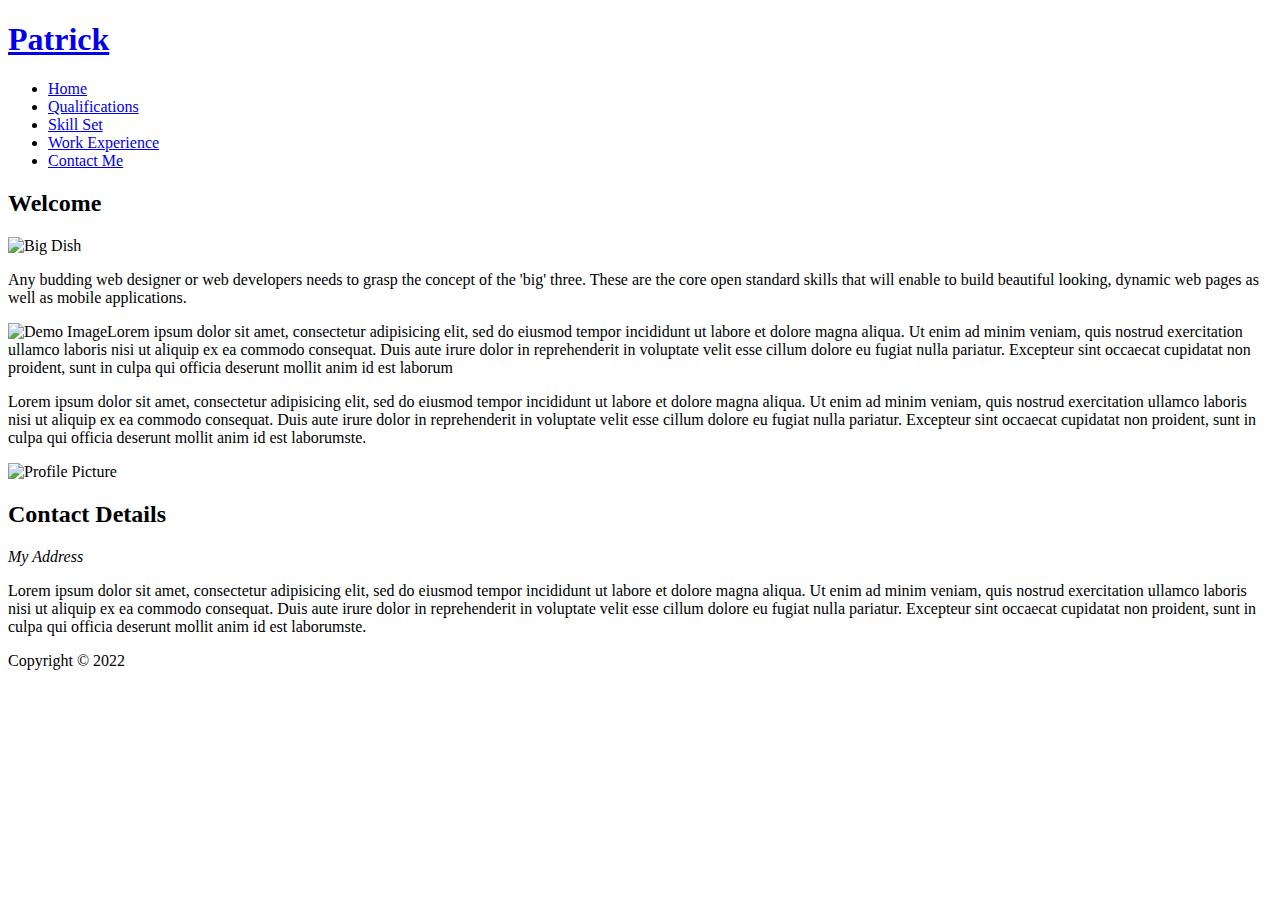
==== index.html @ a37feab6 "added Name" ====
<!doctype html>
<html>
<head>
<meta charset="utf-8">
<title>Your Name :: About Me</title>
</head>
<body>
<div class="container">
	<header>
            <div id="logo">
                <h1><a href="#">Patrick</a></h1>
        	</div>
        <nav>
            <ul>
                <li><a href="index.html">Home</a></li>
                <li><a href="qualifications.html">Qualifications</a></li>
                <li><a href="skill-set.html">Skill Set</a></li>
                <li><a href="work-experience.html">Work Experience</a></li>
                <li><a href="contact-me.html">Contact Me</a></li>
            </ul>
        </nav>
	</header>
	<main>
		<section>
        <h2>Welcome</h2>
			 <p><img src="images/dishOne.jpg" alt="Big Dish" width="900" height="200" class="resize-img"></p>
			 <p>Any budding web designer or web developers needs to grasp the concept of the 'big' three. These are the core open standard skills that will enable to build beautiful looking, dynamic web pages as well as mobile applications.</p>
          <p><img src="images/300x200.jpg" alt="Demo Image" class="left-float">Lorem ipsum dolor sit amet, consectetur adipisicing elit, sed do eiusmod tempor incididunt ut labore et dolore magna aliqua. Ut enim ad minim veniam, quis nostrud exercitation ullamco laboris nisi ut aliquip ex ea commodo consequat. Duis aute irure dolor in reprehenderit in voluptate velit esse cillum dolore eu fugiat nulla pariatur. Excepteur sint occaecat cupidatat non proident, sunt in culpa qui officia deserunt mollit anim id est laborum</p>
          <p>Lorem ipsum dolor sit amet, consectetur adipisicing elit, sed do eiusmod tempor incididunt ut labore et dolore magna aliqua. Ut enim ad minim veniam, quis nostrud exercitation ullamco laboris nisi ut aliquip ex ea commodo consequat. Duis aute irure dolor in reprehenderit in voluptate velit esse cillum dolore eu fugiat nulla pariatur. Excepteur sint occaecat cupidatat non proident, sunt in culpa qui officia deserunt mollit anim id est laborumste.</p>
        </section>
		<div class="sidebar">
                <p><img src="images/square200px.png" alt="Profile Picture"></p>
                <h2>Contact Details</h2>
                <address>My Address</address>
                 <p>Lorem ipsum dolor sit amet, consectetur adipisicing elit, sed do eiusmod tempor incididunt ut labore et dolore magna aliqua. Ut enim ad minim veniam, quis nostrud exercitation ullamco laboris nisi ut aliquip ex ea commodo consequat. Duis aute irure dolor in reprehenderit in voluptate velit esse cillum dolore eu fugiat nulla pariatur. Excepteur sint occaecat cupidatat non proident, sunt in culpa qui officia deserunt mollit anim id est laborumste.</p>
	  </div>
	</main>
	<footer>
			<p>Copyright &copy; 2022</p>
	</footer>
</div>
</body>
</html>
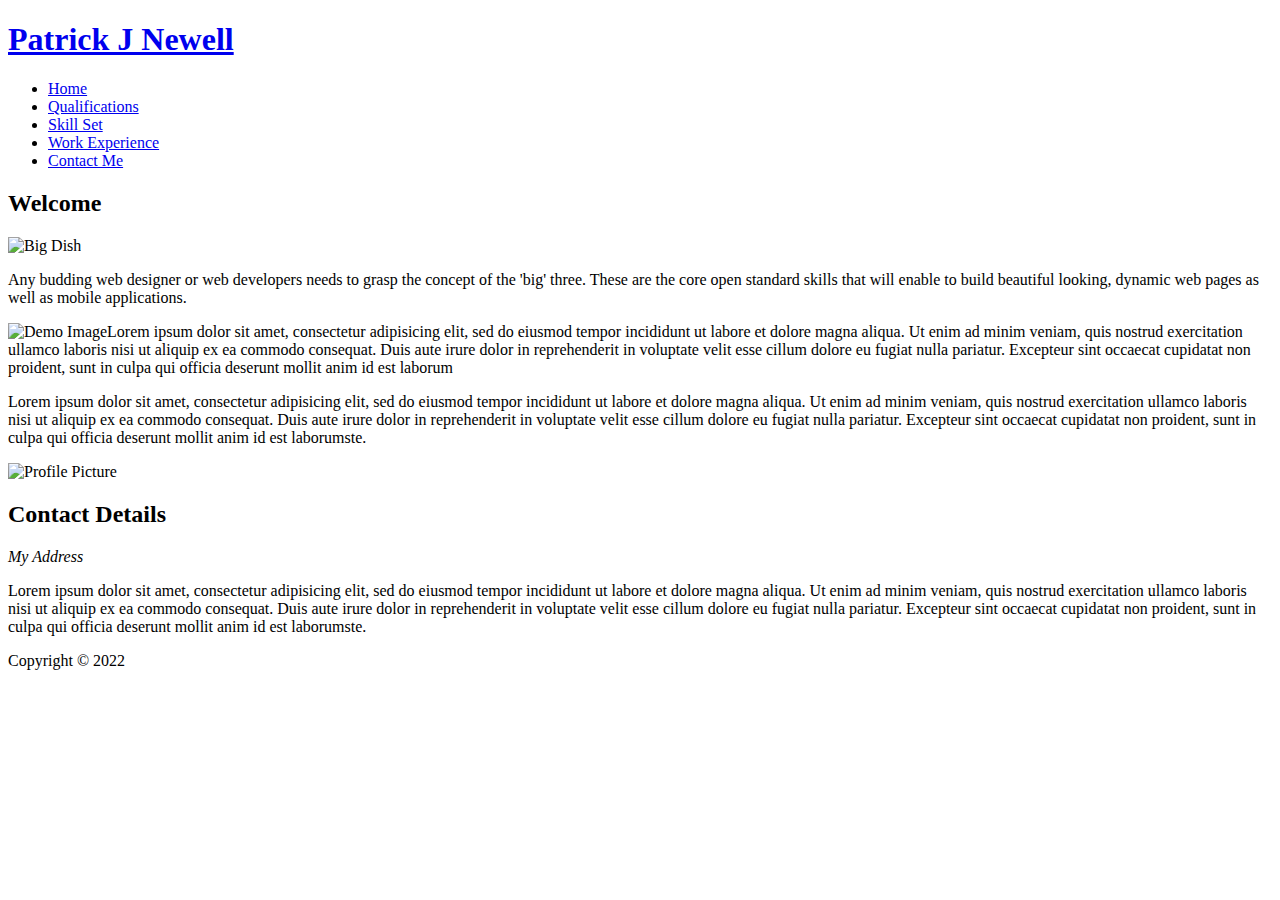
==== commit 63d9708f: "changed name" ====
--- a/index.html
+++ b/index.html
@@ -8,7 +8,7 @@
 <div class="container">
 	<header>
             <div id="logo">
-                <h1><a href="#">Patrick</a></h1>
+                <h1><a href="#">Patrick J Newell</a></h1>
         	</div>
         <nav>
             <ul>
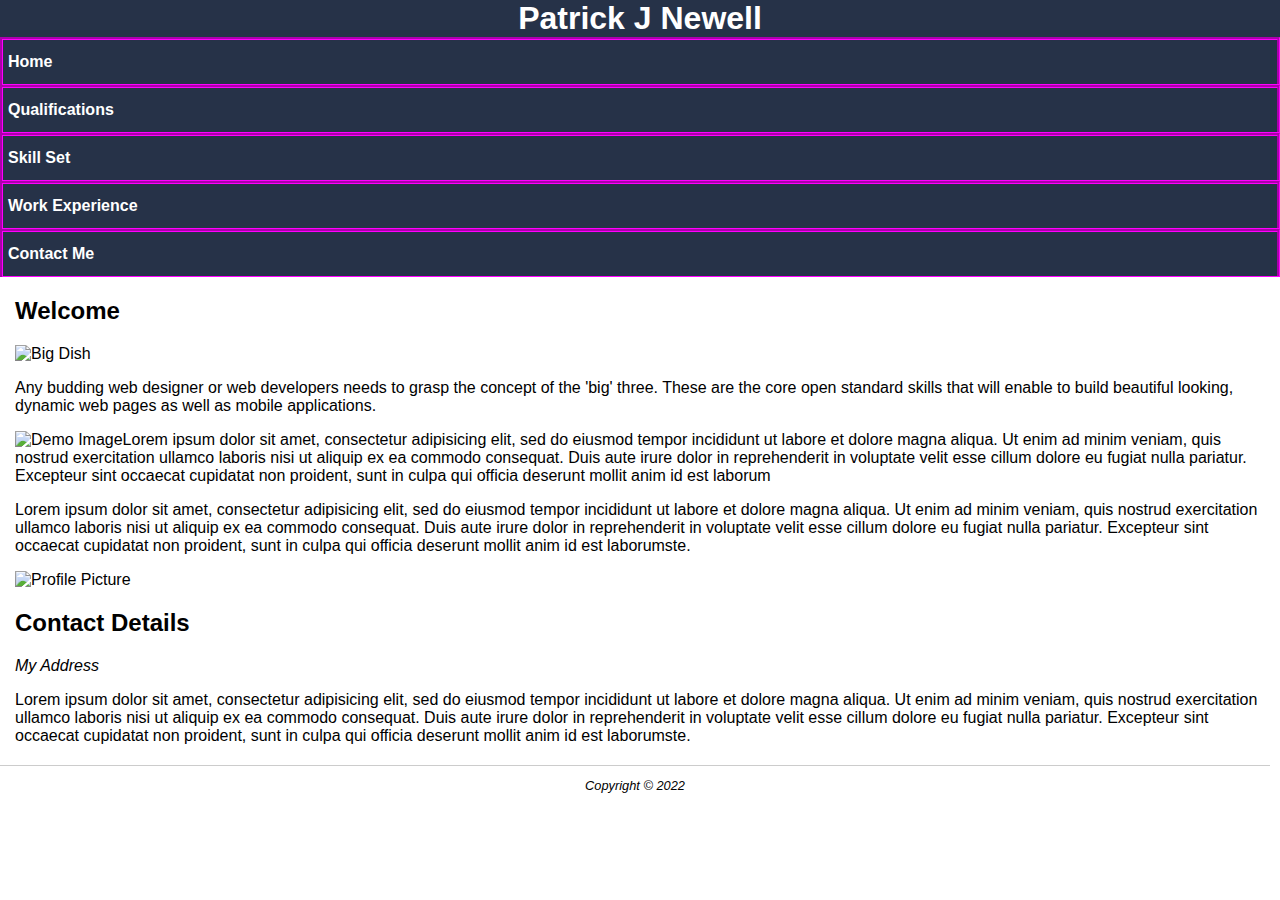
==== commit 8c67a3ff: "changed these things" ====
--- a/index.html
+++ b/index.html
@@ -1,6 +1,9 @@
 <!doctype html>
 <html>
 <head>
+<link rel="stylesheet" href="styles/mobile.css" />
+<meta name = "viewport" content="width=device-width, initial-scale=1">
+<link rel="stylesheet" href="styles/desktop.css" media="only screen and (min-width : 720px)" />
 <meta charset="utf-8">
 <title>Your Name :: About Me</title>
 </head>
--- a/styles/mobile.css
+++ b/styles/mobile.css
@@ -0,0 +1,59 @@
+body {
+    font-family: helvetica, arial, sans-serif;
+    font-size: 1em;
+    margin: 0;
+    padding: 0;
+}
+.container {
+    width: 100%;
+}
+main,
+footer {
+    padding: 0 15px;
+}
+#logo{
+    text-align: center;
+}
+header{
+    background-color: #263248;
+
+}
+header h1{
+    margin: 0;
+}
+header h1 a{
+    color: #fff;
+    text-decoration: none;
+}
+nav ul{
+    list-style: none;
+    padding-left: 0;
+    margin: 0;
+    display: flex;
+    flex-direction: column;
+}
+nav ul li{
+    border-bottom: 1px;
+    border-style: groove;
+    border-color: #ff00ff;
+    padding: 5px;
+}
+nav ul li a{
+    display: inline-block;
+    width: 100%;
+    font-weight: bold;
+    text-decoration: none;
+    color: #fff;
+    padding: 8px 0;
+}
+.resize-img{
+    width: 100%;
+    height: auto;
+}
+footer{
+    border-top: 1px solid #ccc;
+    margin: 20px 10px 10px 0;
+    font-size: 0.8em;
+    text-align: center;
+    font-style: italic;
+}
